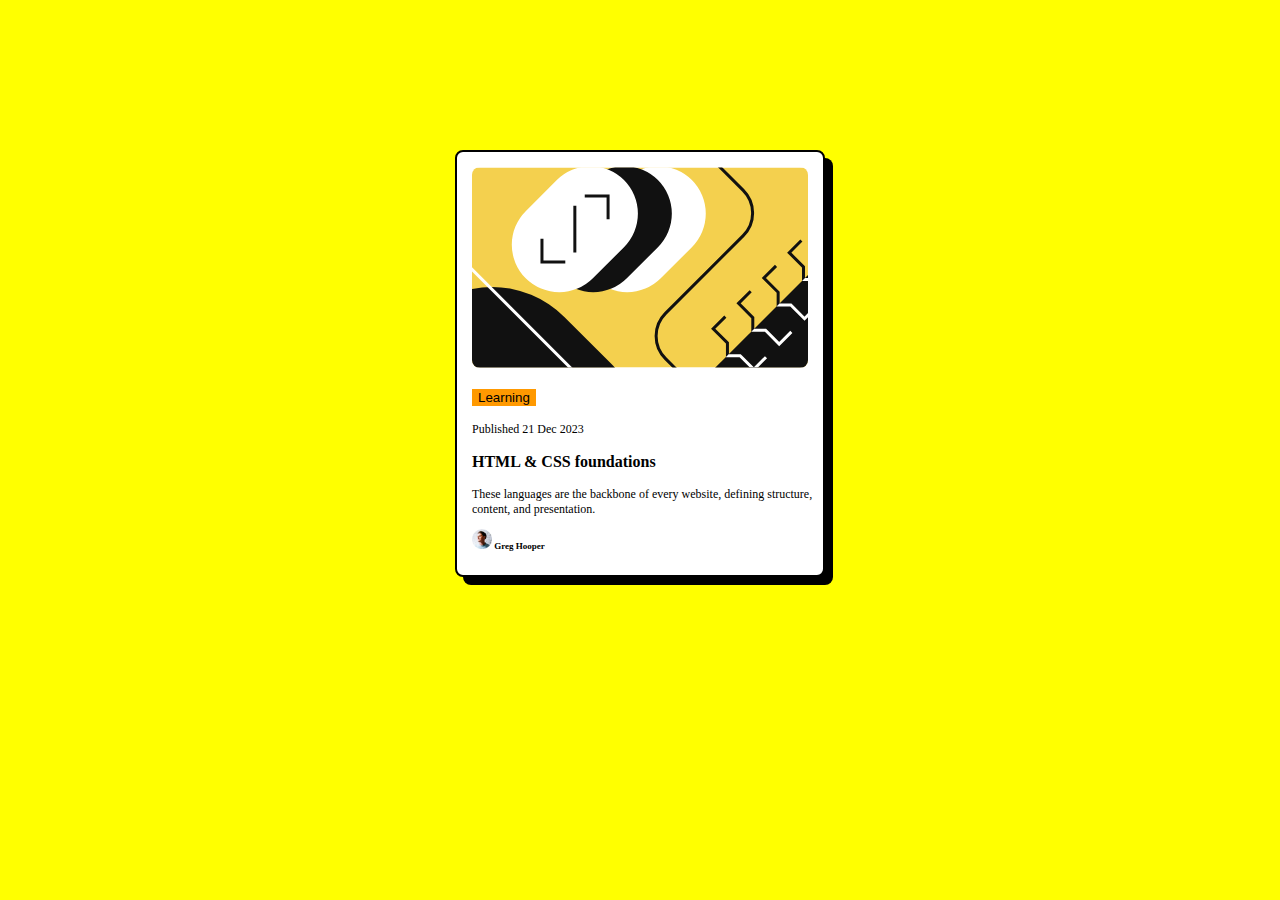
==== Exercise/trywork.html @ 9b9287c0 "first commit" ====
<!DOCTYPE html>
<html lang="en">
<head>
    <meta charset="UTF-8">
    <meta name="viewport" content="width=device-width, initial-scale=1.0">
    <title>Document</title>
</head>
<body>
    <div class="mydiv">
        <img src="img/illustration-article.svg" alt="Art"
        class="center">
        <p>
            <button class="learning">Learning</button>
        </p>
        
        
        <p class="published">
            Published 21 Dec 2023
        </p>
        <p class="halm">
            HTML & CSS foundations
        </p>
        <p class="these">
            These languages are the backbone of every website, defining structure,
            content, and presentation.
        </p>
        <p class="greg"><img src="img/image-avatar.webp" 
            alt="image-avatar" width="20px" height="20px" >
            Greg Hooper 
        </p>
    
    </div>

    <link rel="stylesheet" href="css/style.css">


    <!-- <style>
        body{
            background-color: yellow;
            align-items: center;
        }
        .center{
            margin-left: 15px;
            margin-top: 15px;
            border-radius: 8px;
        }

        .learning{
            color: black;
            background-color: lime;
            border: none;
            margin-left: 15px;
            
        }

        .mydiv{
            
            background-color: white;
            border: 2px solid black;
            padding-bottom: 15px;
            width: 366px;
            border-radius: 8px;
            margin: 150px auto;
            box-shadow: 8px 8px ;

        }

        .published{
            font-size: 12px;
            margin-left: 15px;
        }
        
        .halm{
            font-weight: bold;
            margin-left: 15px;
        }
        .these{
            font-size: 12px;
            margin-left: 15px;
        }
        .greg{
            font-size: 9px;
            font-weight: bold;
            margin-left: 15px;
        }

    </style> --> 
</body>
</html>
---- Exercise/css/style.css ----
body{
    background-color: yellow;
    align-items: center;
}
.center{
    margin-left: 15px;
    margin-top: 15px;
    border-radius: 8px;
}

.learning{
    color: black;
    background-color: rgb(255, 153, 0);
    border: none;
    margin-left: 15px;
    
}

.mydiv{
    
    background-color: white;
    border: 2px solid black;
    padding-bottom: 15px;
    width: 366px;
    border-radius: 8px;
    margin: 150px auto;
    box-shadow: 8px 8px ;

}

.published{
    font-size: 12px;
    margin-left: 15px;
}

.halm{
    font-weight: bold;
    margin-left: 15px;
}
.these{
    font-size: 12px;
    margin-left: 15px;
}
.greg{
    font-size: 9px;
    font-weight: bold;
    margin-left: 15px;
}
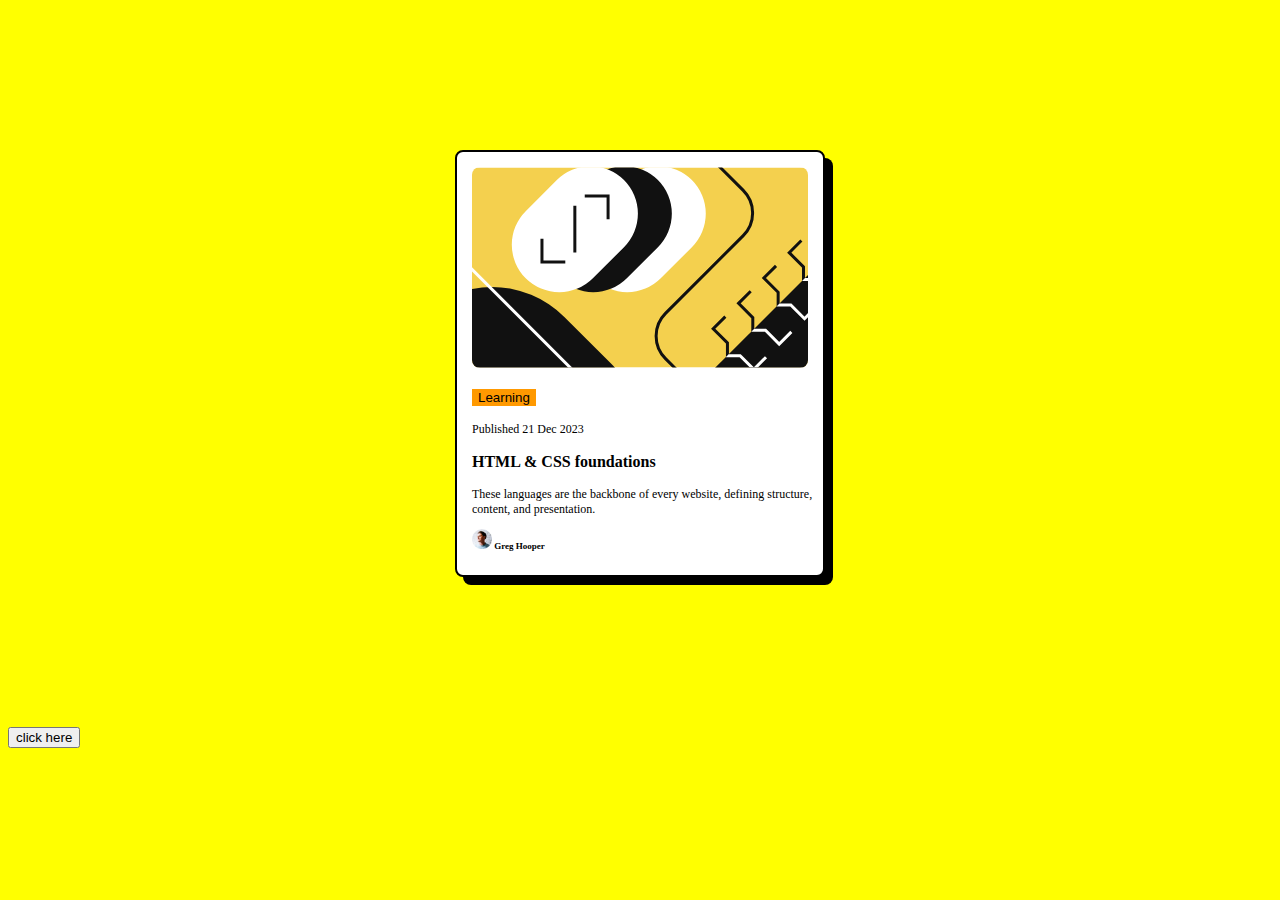
==== commit fbfc24a0: "newbutton" ====
--- a/Exercise/trywork.html
+++ b/Exercise/trywork.html
@@ -85,5 +85,6 @@
         }
 
     </style> --> 
+    <button>click here</button>
 </body>
 </html>